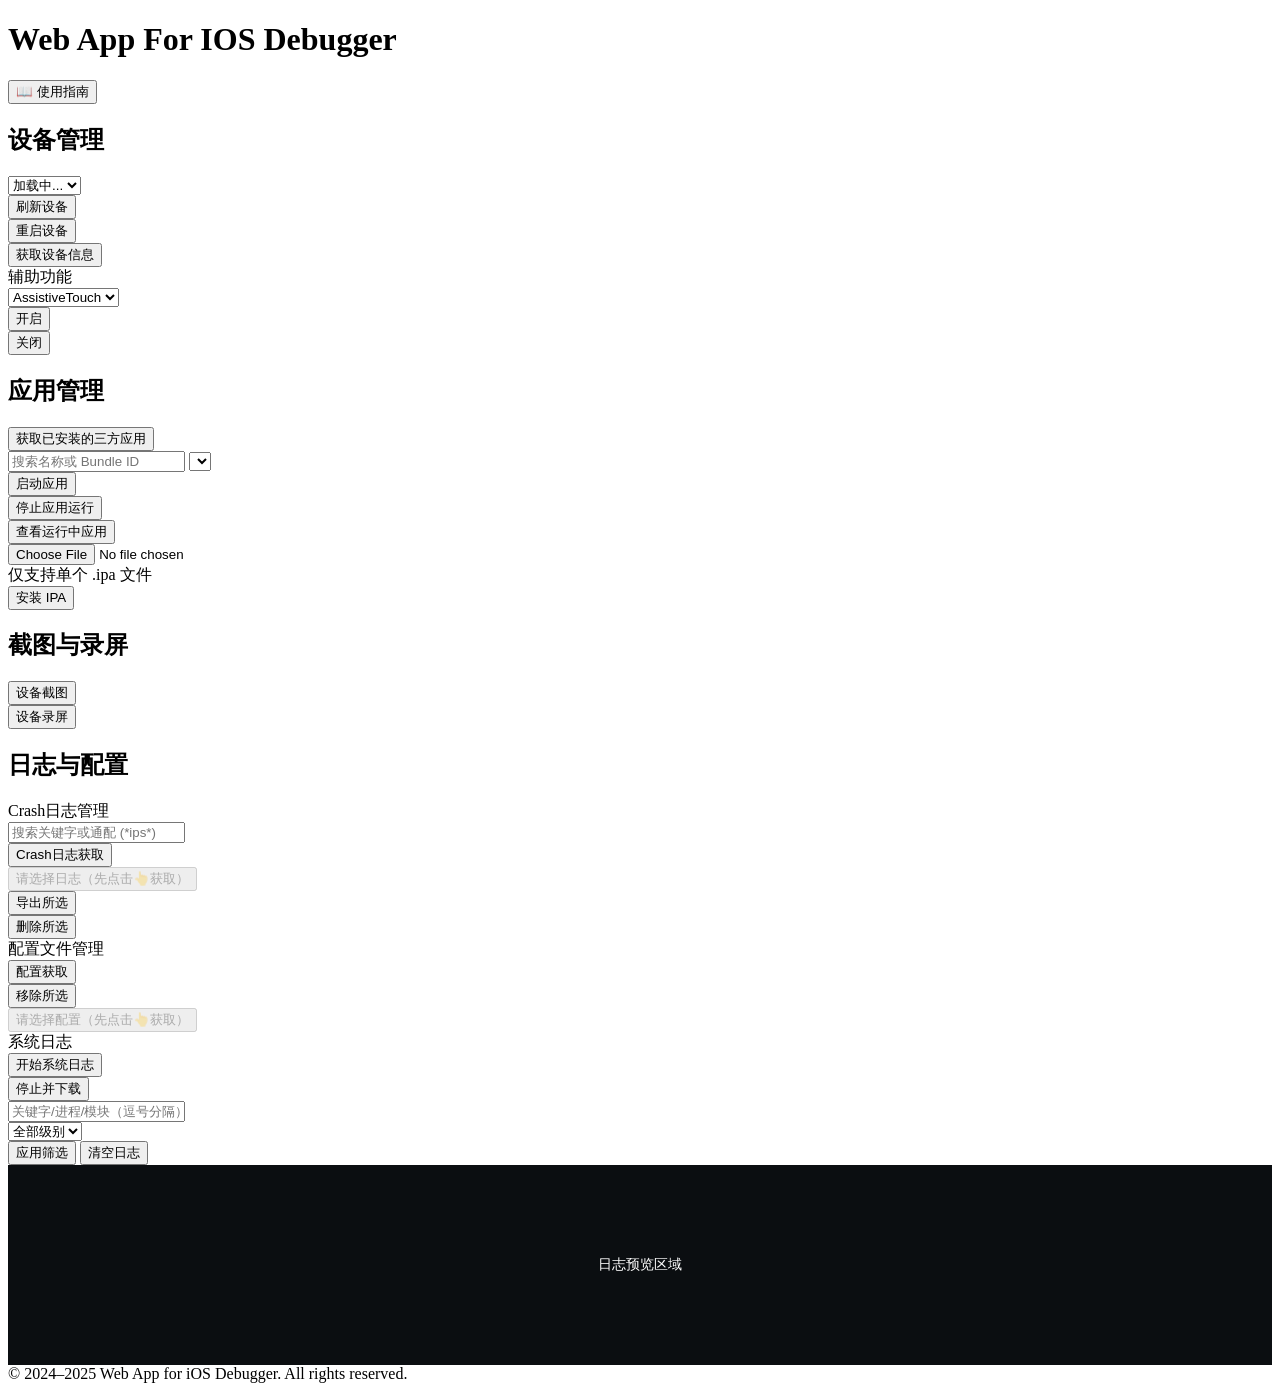
==== web_function/templates/index.html @ b0095d95 "init project" ====
<!DOCTYPE html>
<html lang="zh-CN">
<head>
  <meta charset="UTF-8">
  <meta name="viewport" content="width=device-width, initial-scale=1.0">
  <title>Web App For IOS Debugger</title>

  <!-- 本地 Bootstrap -->
  <link rel="stylesheet" href="/static/wcss/bootstrap.min.css">
  <!-- 本地 FontAwesome -->
  <link rel="stylesheet" href="/static/wcss/all.min.css">
  <!-- 自定义样式（外部 CSS 文件） -->
  <link rel="stylesheet" href="/static/wcss/style.css">
  <!-- SweetAlert -->
  <link rel="stylesheet" href="/static/wcss/sweetalert2.min.css">
</head>
<body class="bg-light d-flex flex-column min-vh-100">

  <!-- Header -->
  <header class="container my-4">
    <div class="d-flex justify-content-between align-items-center">
      <div class="flex-grow-1 text-center">
        <h1>Web App For IOS Debugger</h1>
      </div>
      <div class="guide-entry-wrapper">
        <button id="guide-entry-btn" class="btn btn-outline-primary guide-entry-btn" title="使用指南">
          📖 使用指南
        </button>
      </div>
    </div>
  </header>

  <main class="container">
    <div class="row g-3">

      <!-- 设备管理 -->
      <div class="col-12 col-md-6 col-lg-3">
        <div class="card shadow-sm">
          <div class="card-header text-center">
            <h2 class="card-title">设备管理</h2>
          </div>
          <div class="card-body">
            <select id="device-select" class="form-select mb-2 text-center-select">
              <option value="">加载中...</option>
            </select>
            <div class="row g-2 mb-3">
              <div class="col-6"><button id="refresh-devices-button" class="btn btn-primary w-100">刷新设备</button></div>
              <div class="col-6"><button id="dm-reboot-button" class="btn btn-warning w-100">重启设备</button></div>
              <div id="devmode-status-tip" class="small text-muted mt-2" style="display:none;"></div>
            </div>
            <div class="d-grid gap-2 mb-3">
              <button id="get-device-info-button" class="btn btn-success">获取设备信息</button>
              <div id="device-info" class="border p-2 small info-list"></div>
            </div>
            <div class="border rounded p-2">
              <div class="small fw-bold mb-2">辅助功能</div>
              <div class="row g-2">
                <div class="col-12">
                  <select id="assistive-feature-select" class="form-select">
                    <option value="assistivetouch">AssistiveTouch</option>
                    <option value="voiceover">VoiceOver</option>
                    <option value="zoom">Zoom</option>
                  </select>
                </div>
                <div class="col-12">
                  <div class="row g-2">
                    <div class="col-6"><button id="assistive-enable-button" class="btn btn-success w-100">开启</button></div>
                    <div class="col-6"><button id="assistive-disable-button" class="btn btn-danger w-100">关闭</button></div>
                  </div>
                </div>
              </div>
              <div id="assistive-tip" class="form-text mt-2"></div>
            </div>

          </div>
        </div>
      </div>

      <!-- 应用管理 -->
      <div class="col-12 col-md-6 col-lg-3">
        <div class="card shadow-sm">
          <div class="card-header text-center">
            <h2 class="card-title">应用管理</h2>
          </div>
          <div class="card-body">
            <div class="mb-2">
              <button id="get-installed-apps-button" class="btn btn-warning w-100">
                获取已安装的三方应用
              </button>
            </div>

            <input type="text" id="app-search-input" class="form-control mb-2" placeholder="搜索名称或 Bundle ID">
            <select id="app-select" class="form-select mb-2"></select>

            <div class="row g-2 mb-3">
              <div class="col-6"><button id="launch-app-button" class="btn btn-success w-100">启动应用</button></div>
              <div class="col-6"><button id="stop-app-button" class="btn btn-danger w-100">停止应用运行</button></div>
            </div>
            <div class="d-grid gap-2 mb-3">
              <button id="apps-running-button" class="btn btn-primary w-100">查看运行中应用</button>
              <div id="apps-running-list" class="small border p-2 mb-3"></div>
            </div>
            <div class="mb-2">
              <input type="file" id="ipa-file" accept=".ipa" class="form-control">
              <div class="form-text text-muted">仅支持单个 .ipa 文件</div>
            </div>
            <button id="install-ipa-button" class="btn btn-success w-100 mb-3">安装 IPA</button>
            <div id="install-result-tip" class="small text-muted mt-2"></div>
          </div>
        </div>
      </div>


      <!-- 截图与录屏 -->
      <div class="col-12 col-md-6 col-lg-3">
        <div class="card shadow-sm">
          <div class="card-header text-center">
            <h2 class="card-title">截图与录屏</h2>
          </div>
          <div class="card-body text-center">
            <!-- 去掉 onclick，事件由 app_ios.js 统一绑定 -->
            <div class="row g-2 mb-2">
              <div class="col-6"><button id="take-screenshot-button" class="btn btn-warning w-100">设备截图</button></div>
              <div class="col-6"><button id="record-screen-button" class="btn btn-primary w-100">设备录屏</button></div>
            </div>
            <div id="screenshot-preview"></div>
          </div>
        </div>
      </div>

      <!-- 日志与配置管理 -->
      <div class="col-12 col-md-6 col-lg-3">
        <div class="card shadow-sm">
          <div class="card-header text-center">
            <h2 class="card-title">日志与配置</h2>
          </div>
          <div class="card-body">

            <div class="border rounded p-2 mb-3">
              <div class="small fw-bold mb-2">Crash日志管理</div>
              <input type="text" id="crash-search-input" class="form-control mb-2" placeholder="搜索关键字或通配 (*ips*)">
              <div class="mb-2">
                <button id="crash-list-button" class="btn btn-primary w-100">Crash日志获取</button>
              </div>
              <div class="custom-multiselect mb-2" id="crash-multi">
                <button type="button" class="btn btn-light border trigger w-100" id="crash-multi-trigger" disabled>请选择日志（先点击👆获取）</button>
                <div class="menu" id="crash-multi-menu" style="display:none;"></div>
              </div>
              <select id="crash-select" class="form-select mb-2" style="display:none;"></select>
              <div class="row g-2">
                <div class="col-6"><button id="crash-export-button" class="btn btn-success w-100">导出所选</button></div>
                <div class="col-6"><button id="crash-delete-button" class="btn btn-danger w-100">删除所选</button></div>
              </div>
              <div id="crash-export-tip" class="form-text mt-2"></div>
            </div>

            <div class="border rounded p-2 mb-3">
              <div class="small fw-bold mb-2">配置文件管理</div>
              <div class="row g-2 mb-2">
                <div class="col-6"><button id="profile-list-button" class="btn btn-success w-100">配置获取</button></div>
                <div class="col-6"><button id="profile-remove-button" class="btn btn-danger w-100">移除所选</button></div>
              </div>
              <div id="profile-multi" class="mb-2">
                <button id="profile-multi-trigger" class="btn btn-light border trigger w-100" type="button" disabled>请选择配置（先点击👆获取）</button>
                <div id="profile-multi-menu" class="border rounded bg-white p-2 mt-1" style="display:none; position:relative; z-index:1000; max-height:220px; overflow:auto;"></div>
              </div>
              <select id="profile-select" class="form-select mb-2" multiple size="5" style="display:none;"></select>
              <div id="profile-tip" class="form-text mt-2"></div>
            </div>

            <div class="border rounded p-2 mb-3">
              <div class="small fw-bold mb-2">系统日志</div>
              <div class="row g-2 mb-2">
                <div class="col-6"><button id="syslog-start-button" class="btn btn-primary w-100">开始系统日志</button></div>
                <div class="col-6"><button id="syslog-stop-button" class="btn btn-danger w-100">停止并下载</button></div>
              </div>
              <div class="mt-2 d-grid gap-2 gap-md-2">
                <div class="row g-2 align-items-center">
                  <div class="col-12"><input id="syslog-kw" type="text" class="form-control form-control-sm" placeholder="关键字/进程/模块（逗号分隔）"></div>
                  <div class="col-12">
                    <select id="syslog-lv" class="form-select form-select-sm">
                      <option value="">全部级别</option>
                      <option value="info">info</option>
                      <option value="warning">warning</option>
                      <option value="error">error</option>
                    </select>
                  </div>
                </div>
                <div class="d-flex gap-2 mt-2">
                  <button type="button" class="btn btn-success w-100" id="syslog-apply-filter">应用筛选</button>
                  <button type="button" class="btn btn-danger w-100" id="syslog-clear-live">清空日志</button>
                </div>
              </div>
              <div id="syslog-download-link" class="form-text mt-2"></div>
              <div id="syslog-live" class="border rounded p-2" style="height: 200px; overflow: auto; background: #0b0e11; color: #c7d5e0; font-family: ui-monospace, SFMono-Regular, Menlo, Consolas, monospace; font-size: 12px; position: relative;">
                <div id="syslog-placeholder" style="position: absolute; top: 50%; left: 50%; transform: translate(-50%, -50%); color: #ffffff; font-size: 14px; text-align: center; pointer-events: none;">日志预览区域</div>
              </div>
            </div>

          </div>
        </div>
      </div>

    </div>
  </main>

  <!-- Loading 遮罩 -->
  <div id="loading-overlay" style="display:none;">
    <div class="loading-spinner"></div>
    <div class="loading-text">Loading...</div>
  </div>

  <!-- Footer -->
  <footer class="footer mt-auto py-3 text-center border-top">
    <div class="container">
      <span class="text-muted" id="debug-trigger" style="cursor: pointer; user-select: none;">&copy; 2024–2025 Web App for iOS Debugger. All rights reserved.</span>
    </div>
  </footer>

  <!-- JS -->
  <script src="/static/wjss/jquery.min.js"></script>
  <script src="/static/wjss/sweetalert2.all.min.js"></script>
  <script src="/static/wjss/bootstrap.min.js"></script>
  <script src="/static/wjss/app_ios.js"></script>
</body>
</html>
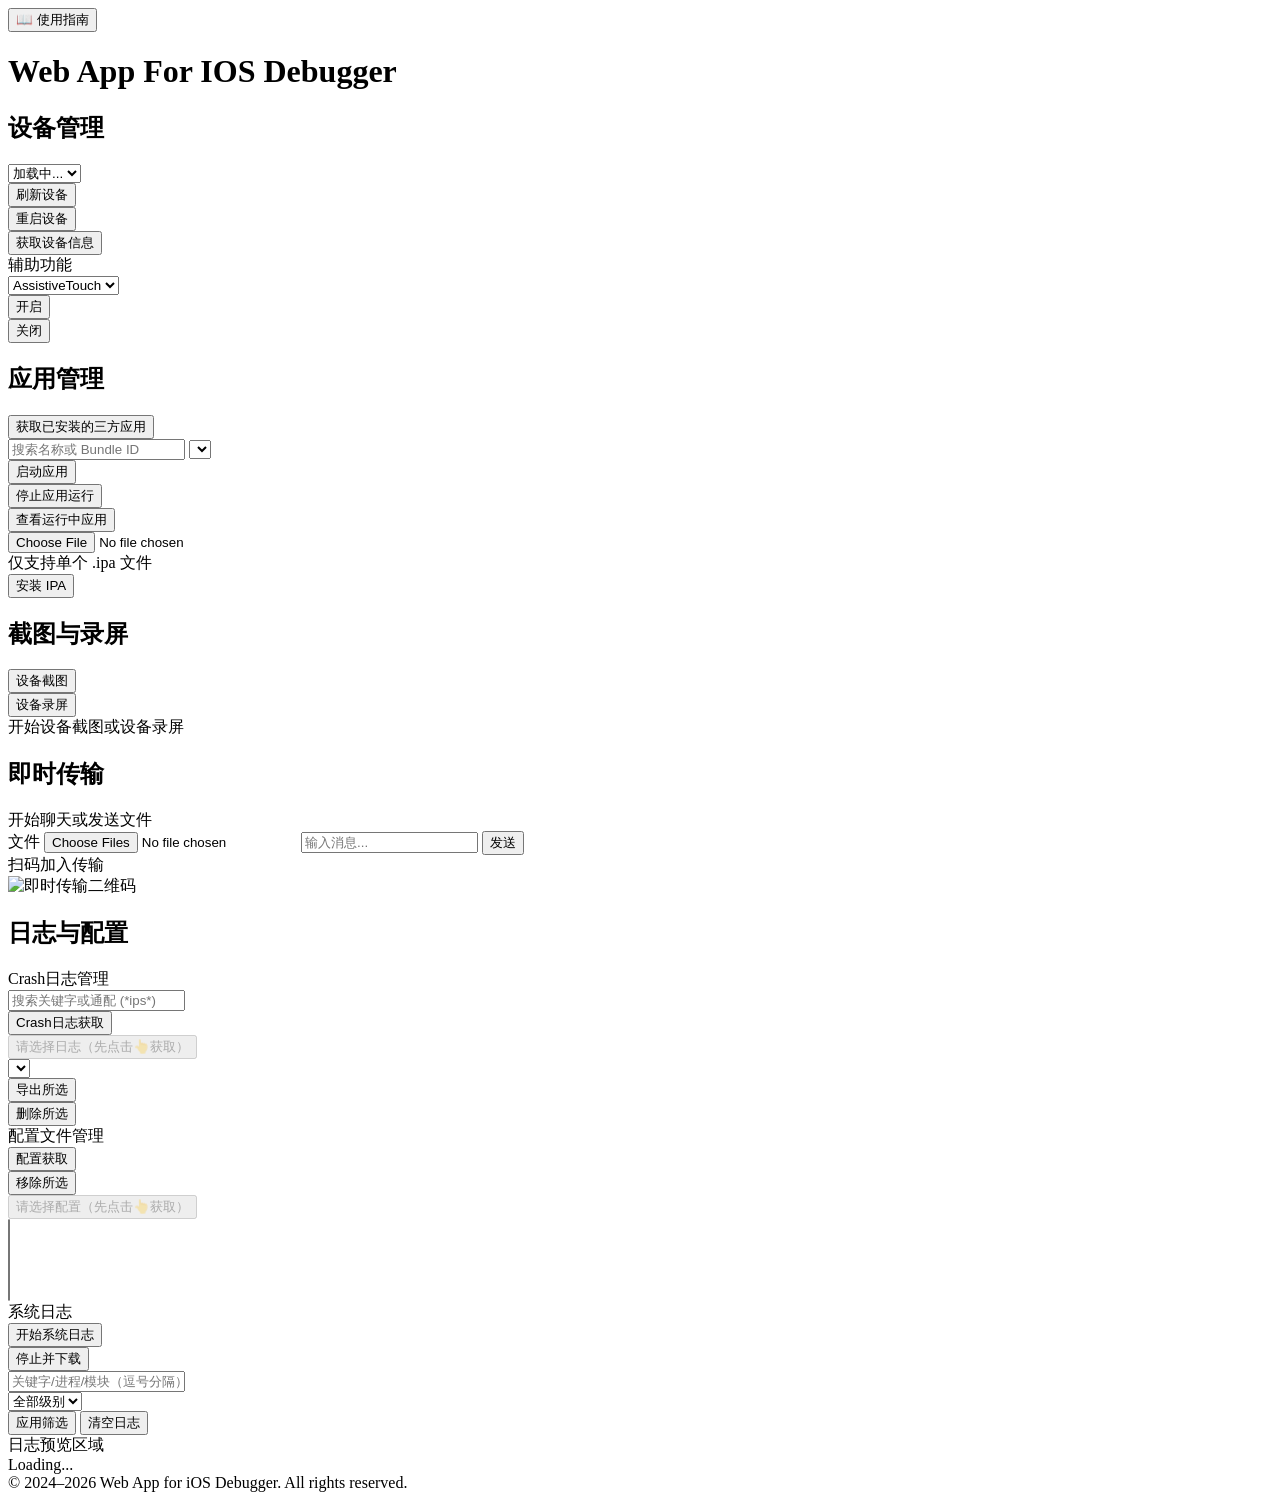
==== commit 9f1435ad: "功能优化修复" ====
--- a/web_function/templates/index.html
+++ b/web_function/templates/index.html
@@ -11,6 +11,8 @@
   <link rel="stylesheet" href="/static/wcss/all.min.css">
   <!-- 自定义样式（外部 CSS 文件） -->
   <link rel="stylesheet" href="/static/wcss/style.css">
+  <!-- 即时传输样式 -->
+  <link rel="stylesheet" href="/static/wcss/instant_transfer.css">
   <!-- SweetAlert -->
   <link rel="stylesheet" href="/static/wcss/sweetalert2.min.css">
 </head>
@@ -19,22 +21,22 @@
   <!-- Header -->
   <header class="container my-4">
     <div class="d-flex justify-content-between align-items-center">
+      <div class="guide-entry-wrapper">
+        <button id="guide-entry-btn" class="btn btn-outline-primary btn-sm guide-entry-btn" title="使用指南">
+          📖 使用指南
+        </button>
+      </div>
       <div class="flex-grow-1 text-center">
         <h1>Web App For IOS Debugger</h1>
       </div>
-      <div class="guide-entry-wrapper">
-        <button id="guide-entry-btn" class="btn btn-outline-primary guide-entry-btn" title="使用指南">
-          📖 使用指南
-        </button>
-      </div>
     </div>
   </header>
 
-  <main class="container">
+  <main class="container-fluid">
     <div class="row g-3">
 
       <!-- 设备管理 -->
-      <div class="col-12 col-md-6 col-lg-3">
+      <div class="col-12 col-md-6 col-lg-2 col-xl-2">
         <div class="card shadow-sm">
           <div class="card-header text-center">
             <h2 class="card-title">设备管理</h2>
@@ -46,7 +48,7 @@
             <div class="row g-2 mb-3">
               <div class="col-6"><button id="refresh-devices-button" class="btn btn-primary w-100">刷新设备</button></div>
               <div class="col-6"><button id="dm-reboot-button" class="btn btn-warning w-100">重启设备</button></div>
-              <div id="devmode-status-tip" class="small text-muted mt-2" style="display:none;"></div>
+              <div id="devmode-status-tip" class="small text-muted mt-2"></div>
             </div>
             <div class="d-grid gap-2 mb-3">
               <button id="get-device-info-button" class="btn btn-success">获取设备信息</button>
@@ -77,7 +79,7 @@
       </div>
 
       <!-- 应用管理 -->
-      <div class="col-12 col-md-6 col-lg-3">
+      <div class="col-12 col-md-6 col-lg-2 col-xl-2">
         <div class="card shadow-sm">
           <div class="card-header text-center">
             <h2 class="card-title">应用管理</h2>
@@ -112,7 +114,7 @@
 
 
       <!-- 截图与录屏 -->
-      <div class="col-12 col-md-6 col-lg-3">
+      <div class="col-12 col-md-6 col-lg-2 col-xl-2">
         <div class="card shadow-sm">
           <div class="card-header text-center">
             <h2 class="card-title">截图与录屏</h2>
@@ -123,15 +125,61 @@
               <div class="col-6"><button id="take-screenshot-button" class="btn btn-warning w-100">设备截图</button></div>
               <div class="col-6"><button id="record-screen-button" class="btn btn-primary w-100">设备录屏</button></div>
             </div>
-            <div id="screenshot-preview"></div>
-          </div>
-        </div>
-      </div>
+            <div id="screenshot-preview">
+              <!-- 空状态占位提示 -->
+              <div id="screenshot-empty-state" class="d-flex flex-column align-items-center justify-content-center text-muted">
+                <i class="fas fa-camera fa-2x mb-2 opacity-50"></i>
+                <div class="small text-center">开始设备截图或设备录屏</div>
+              </div>
+            </div>
+          </div>
+        </div>
+      </div>
+
+            <!-- 即时传输 -->
+            <div class="col-12 col-md-6 col-lg-2 col-xl-2">
+              <div class="card shadow-sm instant-transfer-card">
+                <div class="card-header text-center">
+                  <h2 class="card-title">即时传输</h2>
+                </div>
+                <div class="card-body p-0 d-flex flex-column instant-transfer-body">
+                  <!-- 聊天容器 -->
+                  <div id="chat-container" class="flex-grow-1 overflow-y-auto p-3">
+                    <!-- 空状态提示 -->
+                    <div id="empty-state" class="text-center text-muted">
+                      <i class="fas fa-comments fa-2x mb-2 opacity-50"></i>
+                      <div class="small">开始聊天或发送文件</div>
+                    </div>
+                    <!-- 消息列表 -->
+                    <div id="messages-list"></div>
+                  </div>
+                  
+                  <!-- 消息输入区域 -->
+                  <div id="message-input" class="p-3 border-top">
+                    <div class="d-flex gap-2">
+                      <label for="instant-file-input" class="btn btn-primary btn-sm">
+                        <i class="fas fa-paperclip me-1"></i> 文件
+                      </label>
+                      <input type="file" id="instant-file-input" class="d-none" multiple accept="*/*">
+                      <input id="input-text" type="text" placeholder="输入消息..." class="form-control form-control-sm flex-grow-1">
+                      <button id="send-button" class="btn btn-success btn-sm">发送</button>
+                    </div>
+                  </div>
+                  
+                  <!-- QR码展示区域 -->
+                  <div class="p-2 border-top text-center qr-code-container">
+                    <div class="small text-muted mb-1">扫码加入传输</div>
+                    <img src="/api/instant_qr" alt="即时传输二维码" class="img-fluid qr-code-image">
+                  </div>
+                </div>
+              </div>
+            </div>
+
 
       <!-- 日志与配置管理 -->
-      <div class="col-12 col-md-6 col-lg-3">
-        <div class="card shadow-sm">
-          <div class="card-header text-center">
+      <div class="col-12 col-md-6 col-lg-2 col-xl-2">
+        <div class="card shadow-sm">
+          <div class="card-header">
             <h2 class="card-title">日志与配置</h2>
           </div>
           <div class="card-body">
@@ -144,9 +192,9 @@
               </div>
               <div class="custom-multiselect mb-2" id="crash-multi">
                 <button type="button" class="btn btn-light border trigger w-100" id="crash-multi-trigger" disabled>请选择日志（先点击👆获取）</button>
-                <div class="menu" id="crash-multi-menu" style="display:none;"></div>
-              </div>
-              <select id="crash-select" class="form-select mb-2" style="display:none;"></select>
+                <div class="menu" id="crash-multi-menu"></div>
+              </div>
+              <select id="crash-select" class="form-select mb-2"></select>
               <div class="row g-2">
                 <div class="col-6"><button id="crash-export-button" class="btn btn-success w-100">导出所选</button></div>
                 <div class="col-6"><button id="crash-delete-button" class="btn btn-danger w-100">删除所选</button></div>
@@ -162,9 +210,9 @@
               </div>
               <div id="profile-multi" class="mb-2">
                 <button id="profile-multi-trigger" class="btn btn-light border trigger w-100" type="button" disabled>请选择配置（先点击👆获取）</button>
-                <div id="profile-multi-menu" class="border rounded bg-white p-2 mt-1" style="display:none; position:relative; z-index:1000; max-height:220px; overflow:auto;"></div>
-              </div>
-              <select id="profile-select" class="form-select mb-2" multiple size="5" style="display:none;"></select>
+                <div id="profile-multi-menu" class="border rounded bg-white p-2 mt-1"></div>
+              </div>
+              <select id="profile-select" class="form-select mb-2" multiple size="5"></select>
               <div id="profile-tip" class="form-text mt-2"></div>
             </div>
 
@@ -192,20 +240,21 @@
                 </div>
               </div>
               <div id="syslog-download-link" class="form-text mt-2"></div>
-              <div id="syslog-live" class="border rounded p-2" style="height: 200px; overflow: auto; background: #0b0e11; color: #c7d5e0; font-family: ui-monospace, SFMono-Regular, Menlo, Consolas, monospace; font-size: 12px; position: relative;">
-                <div id="syslog-placeholder" style="position: absolute; top: 50%; left: 50%; transform: translate(-50%, -50%); color: #ffffff; font-size: 14px; text-align: center; pointer-events: none;">日志预览区域</div>
-              </div>
-            </div>
-
-          </div>
-        </div>
-      </div>
+              <div id="syslog-live" class="border rounded p-2">
+                <div id="syslog-placeholder">日志预览区域</div>
+              </div>
+            </div>
+
+          </div>
+        </div>
+      </div>
+
 
     </div>
   </main>
 
   <!-- Loading 遮罩 -->
-  <div id="loading-overlay" style="display:none;">
+  <div id="loading-overlay">
     <div class="loading-spinner"></div>
     <div class="loading-text">Loading...</div>
   </div>
@@ -213,7 +262,7 @@
   <!-- Footer -->
   <footer class="footer mt-auto py-3 text-center border-top">
     <div class="container">
-      <span class="text-muted" id="debug-trigger" style="cursor: pointer; user-select: none;">&copy; 2024–2025 Web App for iOS Debugger. All rights reserved.</span>
+      <span class="text-muted" id="debug-trigger">&copy; 2024–2026 Web App for iOS Debugger. All rights reserved.</span>
     </div>
   </footer>
 
@@ -221,6 +270,13 @@
   <script src="/static/wjss/jquery.min.js"></script>
   <script src="/static/wjss/sweetalert2.all.min.js"></script>
   <script src="/static/wjss/bootstrap.min.js"></script>
+  <!-- Socket.IO -->
+  <script src="/static/wjss/socket.io.min.js"></script>
+  <!-- 统一通知和日志管理器 -->
+  <script src="/static/wjss/logger.js"></script>
+  <script src="/static/wjss/notification-manager.js"></script>
+  <!-- 即时传输功能 -->
+  <script src="/static/wjss/instant_transfer.js"></script>
   <script src="/static/wjss/app_ios.js"></script>
 </body>
 </html>
